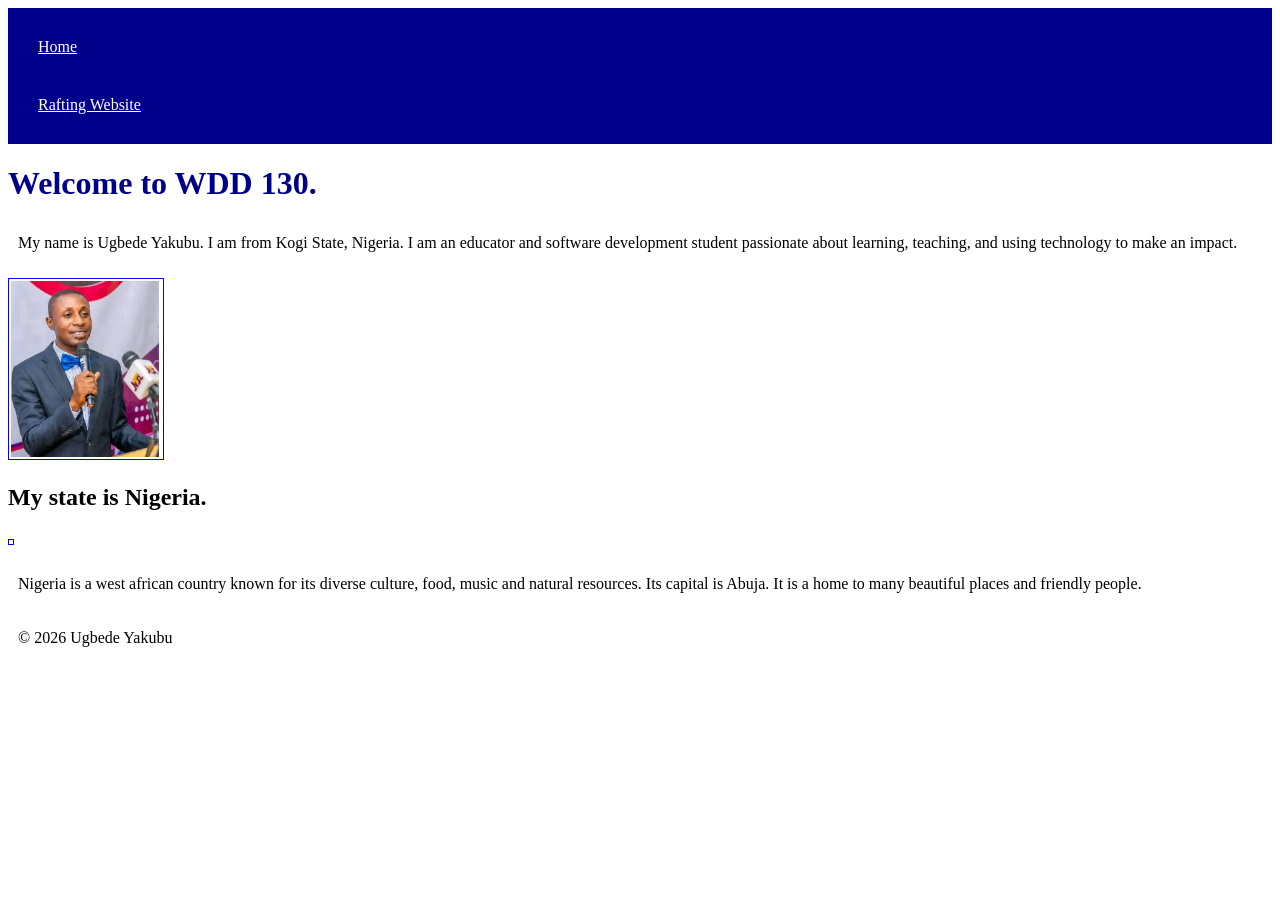
==== index.html @ f3b49ba7 "add" ====
<!DOCTYPE html>
<html lang="en">

<head>
    <meta charset="UTF-8">
    <meta name="viewport" content="width=device-width, initial-scale=1.0">
    <title>WDD 130 | Ugbede Yakubu Homepage</title>
    <meta name="description" content="Hello, my name is Ugbede Yakubu. My course
    is Software development. This page shares information about my interests, 
    skills.">
    <meta name="Ugbede Yakubu">
    <link rel="stylesheet" href="styles/styles.css">
</head>

<body>
    <header>
        <nav>
            <a href="#">Home</a>
            <a href="wwr/">Rafting Website</a>
        </nav>
    </header>

    <main>
        <h1>Welcome to WDD 130.</h1>

        <p>
            My name is Ugbede Yakubu. I am from Kogi State, Nigeria.
            I am an educator and software development student passionate
            about learning, teaching, and using technology to make an impact.
        </p>

        <img src="images/profile.jpeg" alt="A photo of Ugbede Yakubu">
    </main>

    <aside class="box">
        <h2> My state is Nigeria.</h2>
        <img src="images/abuja.jpeg" alt="" width="200">
        <p>Nigeria is a west african country known
            for its diverse culture, food, music and natural resources.
            Its capital is Abuja. It is a home to many
            beautiful places and friendly people.
        </p>
    </aside>

    <footer>
        <p>© 2026 Ugbede Yakubu</p>
    </footer>
</body>

</html>
---- styles/styles.css ----
nav {
    background-color: darkblue;
    padding: 10px;
}

nav a {
    color: white;
    display: block;
    padding: 20px;
}

h1 {
    color: darkblue;
}

img {
    width: 150px;
    height: auto;
    border: 1px solid blue;
    padding: 2px;
}

p {
    padding: 10px;
}
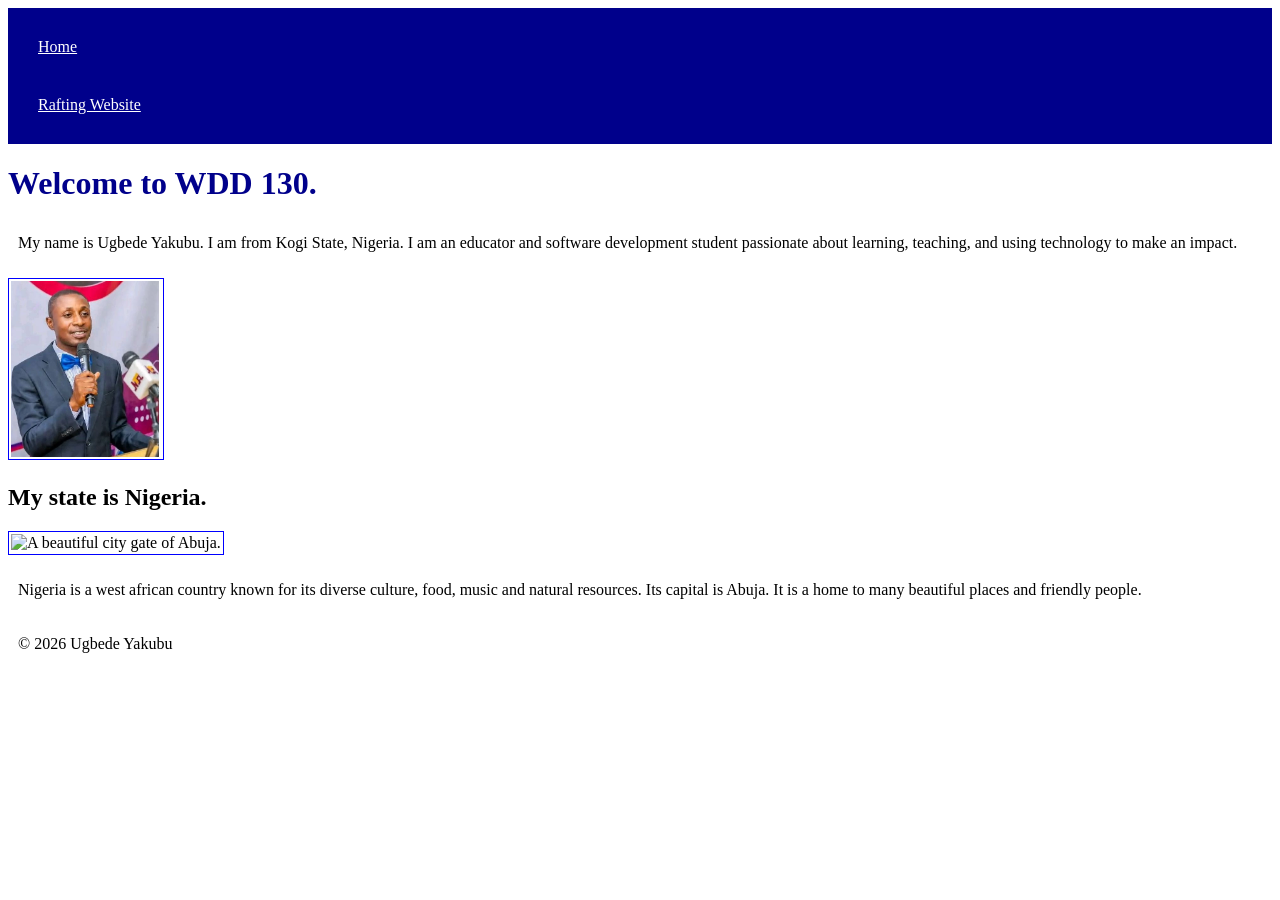
==== commit 1e406302: "add" ====
--- a/index.html
+++ b/index.html
@@ -8,7 +8,7 @@
     <meta name="description" content="Hello, my name is Ugbede Yakubu. My course
     is Software development. This page shares information about my interests, 
     skills.">
-    <meta name="Ugbede Yakubu">
+    <meta name="author" content="Ugbede Yakubu">
     <link rel="stylesheet" href="styles/styles.css">
 </head>
 
@@ -34,7 +34,7 @@
 
     <aside class="box">
         <h2> My state is Nigeria.</h2>
-        <img src="images/abuja.jpeg" alt="" width="200">
+        <img src="images/abuja.jpeg" alt="A beautiful city gate of Abuja." width="200">
         <p>Nigeria is a west african country known
             for its diverse culture, food, music and natural resources.
             Its capital is Abuja. It is a home to many
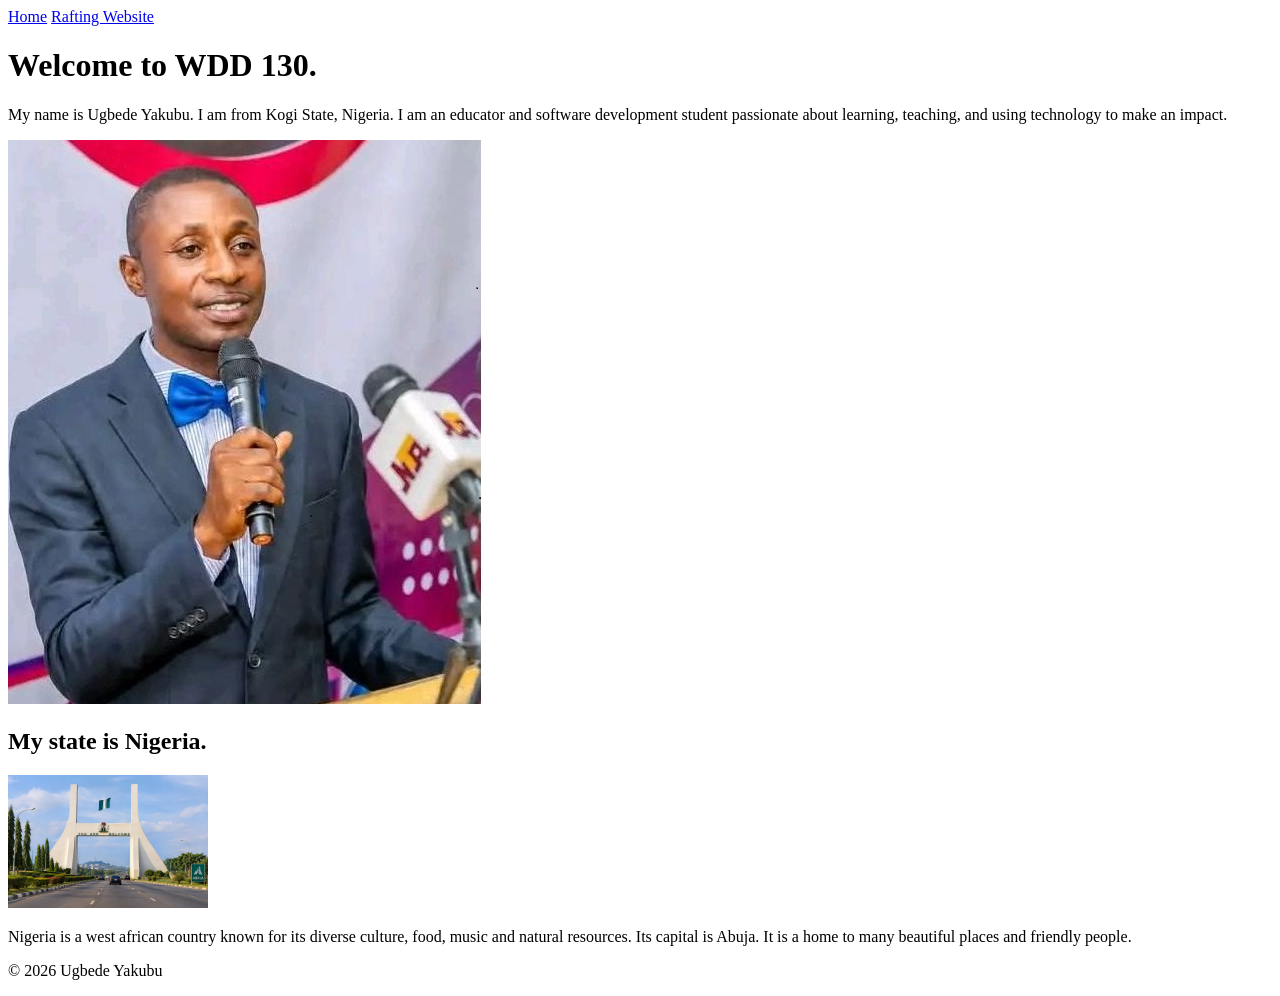
==== commit 05054241: "finished home page structure" ====
--- a/index.html
+++ b/index.html
@@ -5,11 +5,6 @@
     <meta charset="UTF-8">
     <meta name="viewport" content="width=device-width, initial-scale=1.0">
     <title>WDD 130 | Ugbede Yakubu Homepage</title>
-    <meta name="description" content="Hello, my name is Ugbede Yakubu. My course
-    is Software development. This page shares information about my interests, 
-    skills.">
-    <meta name="author" content="Ugbede Yakubu">
-    <link rel="stylesheet" href="styles/styles.css">
 </head>
 
 <body>
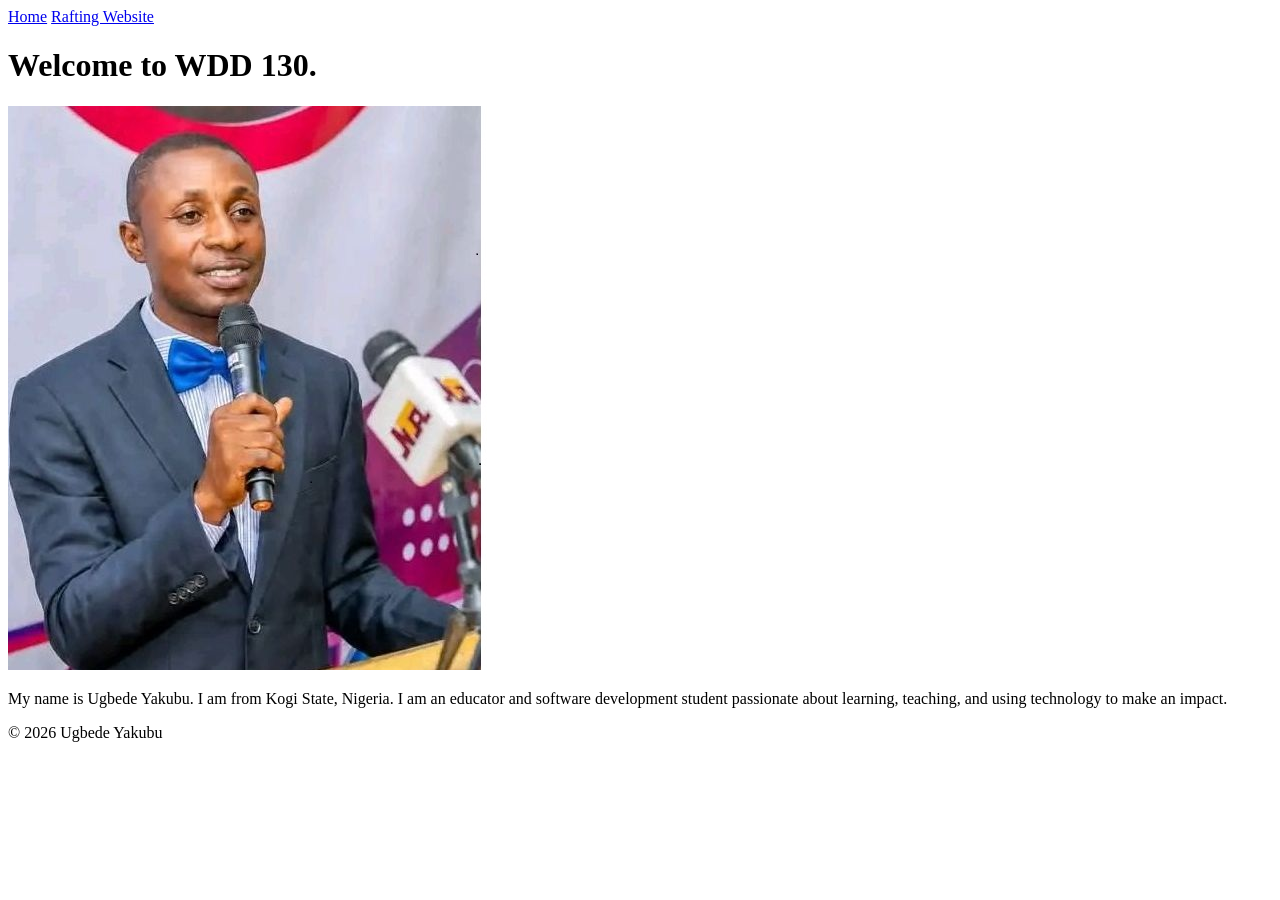
==== commit d0795986: "finished home page structure" ====
--- a/index.html
+++ b/index.html
@@ -5,6 +5,7 @@
     <meta charset="UTF-8">
     <meta name="viewport" content="width=device-width, initial-scale=1.0">
     <title>WDD 130 | Ugbede Yakubu Homepage</title>
+
 </head>
 
 <body>
@@ -17,25 +18,14 @@
 
     <main>
         <h1>Welcome to WDD 130.</h1>
+        <img src="images/profile.jpeg" alt="A photo of Ugbede Yakubu">
 
         <p>
             My name is Ugbede Yakubu. I am from Kogi State, Nigeria.
             I am an educator and software development student passionate
             about learning, teaching, and using technology to make an impact.
         </p>
-
-        <img src="images/profile.jpeg" alt="A photo of Ugbede Yakubu">
     </main>
-
-    <aside class="box">
-        <h2> My state is Nigeria.</h2>
-        <img src="images/abuja.jpeg" alt="A beautiful city gate of Abuja." width="200">
-        <p>Nigeria is a west african country known
-            for its diverse culture, food, music and natural resources.
-            Its capital is Abuja. It is a home to many
-            beautiful places and friendly people.
-        </p>
-    </aside>
 
     <footer>
         <p>© 2026 Ugbede Yakubu</p>
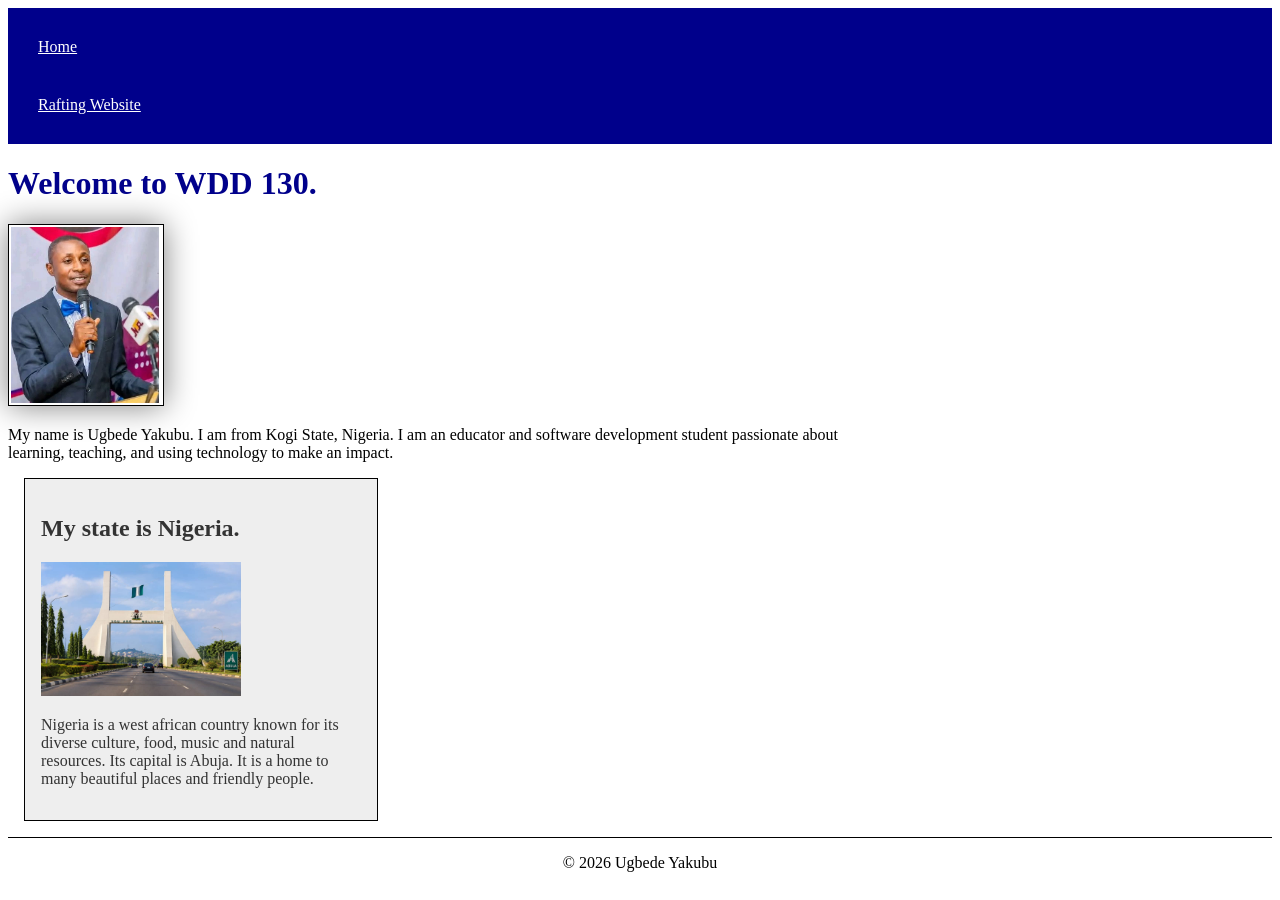
==== commit ab4bc2b5: "structure is finished" ====
--- a/index.html
+++ b/index.html
@@ -5,7 +5,11 @@
     <meta charset="UTF-8">
     <meta name="viewport" content="width=device-width, initial-scale=1.0">
     <title>WDD 130 | Ugbede Yakubu Homepage</title>
-
+    <meta name="description" content="Hello, my name is Ugbede Yakubu. My course
+    is Software development. This page shares information about my interests, 
+    skills.">
+    <meta name="author" content="Ugbede Yakubu">
+    <link rel="stylesheet" href="styles/styles.css">
 </head>
 
 <body>
@@ -27,6 +31,16 @@
         </p>
     </main>
 
+    <aside class="box">
+        <h2> My state is Nigeria.</h2>
+        <img src="images/abuja.jpeg" alt="A beautiful city gate of Abuja." width="200">
+        <p>Nigeria is a west african country known
+            for its diverse culture, food, music and natural resources.
+            Its capital is Abuja. It is a home to many
+            beautiful places and friendly people.
+        </p>
+    </aside>
+
     <footer>
         <p>© 2026 Ugbede Yakubu</p>
     </footer>
--- a/styles/styles.css
+++ b/styles/styles.css
@@ -0,0 +1,50 @@
+nav {
+    background-color: darkblue;
+    padding: 10px;
+}
+
+nav a {
+    color: white;
+    padding: 20px;
+    display: block;
+}
+
+main {
+    max-width: 840px;
+}
+
+h1 {
+    color: darkblue;
+}
+
+main img {
+    width: 150px;
+    height: auto;
+    border: 1px solid black;
+    padding: 2px;
+    box-shadow: 0 0 30px gray;
+}
+
+aside {
+    width: 20rem;
+    margin: 1rem;
+    border: 1px solid black;
+    padding: 1rem;
+    background-color: #eee;
+    color: #333;
+}
+
+aside img {
+    width: 200px;
+    height: auto;
+}
+
+p {
+    padding: 0;
+}
+
+footer {
+    margin-top: 15px;
+    border-top: 1px solid black;
+    text-align: center;
+}
